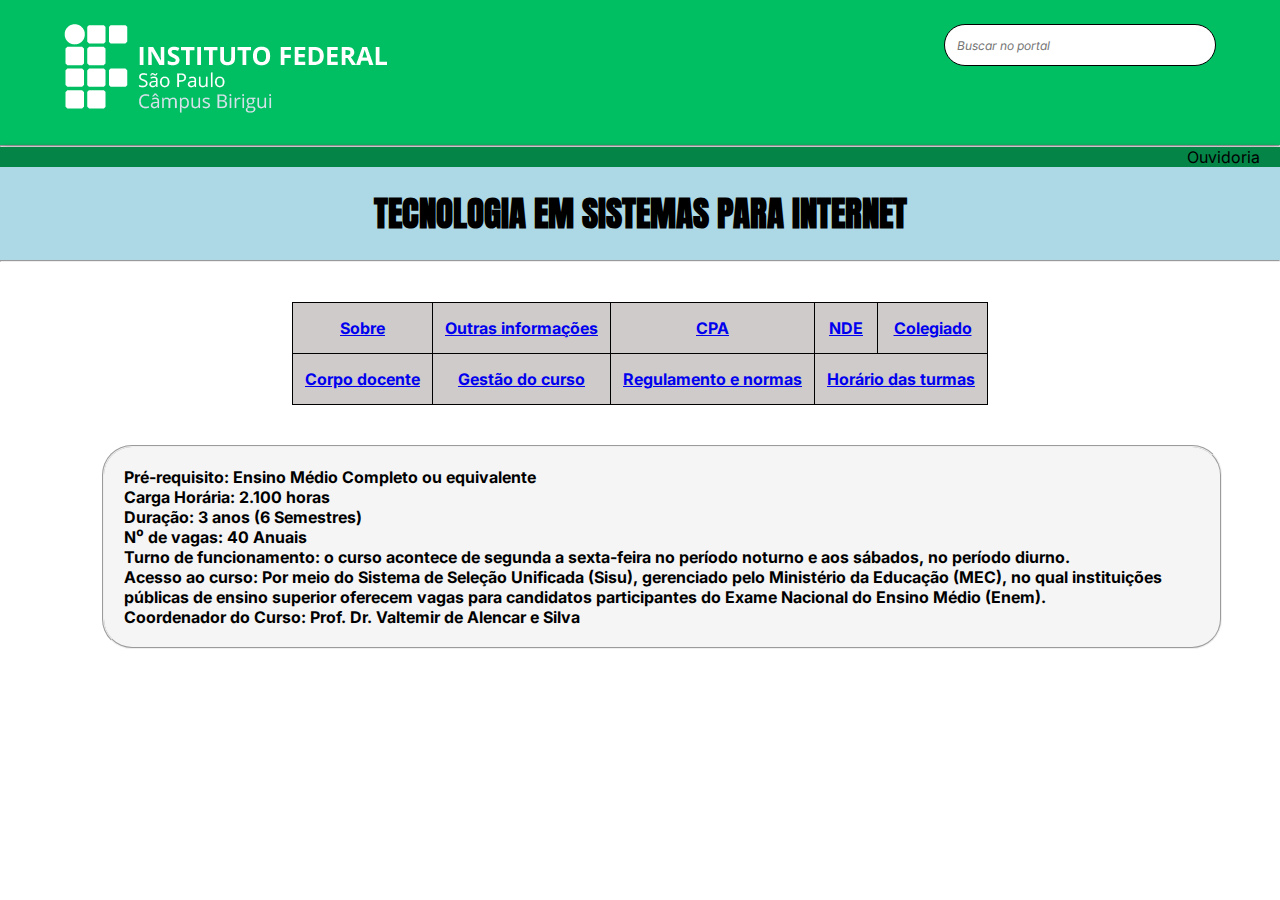
==== Projeto/index.html @ bdd6bb10 "Add files via upload" ====
<!DOCTYPE html>
<html lang="pt-br">
<head>
    <meta charset="UTF-8">
    <meta http-equiv="X-UA-Compatible" content="IE=edge">
    <meta name="viewport" content="width=device-width, initial-scale=1.0">
    <link rel="stylesheet" href="assets/css/style.css">
    <title>INSTITUTO FEDERAL</title>
    <link rel="icon" type="image/x-icon" href="assets/img/favicon1.png">
    <link href='https://fonts.googleapis.com/css?family=Anton' rel='stylesheet'>
</head>
<body>
    <header>
        <nav class="nav-bar">
            <div class="logo">
                <h1><img class="logoif" src="assets/img/logoif.png"></h1>
            </div>
            <div id="divBusca">
                <input type="text" id="txtBusca" placeholder="Buscar no portal" />
            </div>
        </nav>
        <hr>
    </header>
    <div class="nav2">
        <div class="ouvidoria">Ouvidoria</div>
    </div>
    <div class="tsi">
        <center><br>
            <h1 class="font">TECNOLOGIA EM SISTEMAS PARA INTERNET</h1>
        </center><br>
    </div>
    <hr><br>
    <center>
        <br>
        <table>
            <tr>
                <th><a href="index.html">Sobre</a></th>
                <th><a href="infs.html">Outras informações</a></th>
                <th><a href="CPA.html">CPA</a></th>
                <th><a href="NDE.html">NDE</a></th>
                <th><a href="Colegiado.html">Colegiado</a></th>
            </tr>
            <tr>
                <th><a href="Corpo.html">Corpo docente</a></th>
                <th><a href="Gestao.html">Gestão do curso</a></th>
                <th><a href="Regulamento.html">Regulamento e normas</a></th>
                <th colspan="2"><a href="Horario.html">Horário das turmas</a></th>
            </tr>
        </table>
    </center>
    <fieldset> 
        <p>Pré-requisito: Ensino Médio Completo ou equivalente</p>
        <p>Carga Horária: 2.100 horas</p>   
        <p>Duração: 3 anos (6 Semestres)</p>  
        <p>N⁰ de vagas: 40 Anuais</p>   
        <p>Turno de funcionamento: o curso acontece de segunda a sexta-feira no período noturno e aos sábados, no período diurno.</p>  
        <p>Acesso ao curso: Por meio do Sistema de Seleção Unificada (Sisu), gerenciado pelo Ministério da Educação (MEC), no qual instituições públicas de ensino superior oferecem vagas para candidatos participantes do Exame Nacional do Ensino Médio (Enem).</p>  
        <p>Coordenador do Curso: Prof. Dr. Valtemir de Alencar e Silva</p>
    </fieldset>
</body>

</html>
---- Projeto/assets/css/style.css ----
@import url('https://fonts.googleapis.com/css2?family=Inter:wght@200;300;400;500&display=swap');
*{
    padding: 0;
    margin: 0;
    font-family: 'Inter', sans-serif;
}
fieldset{
    font-family: Arial, Helvetica, sans-serif;
    font-weight: bold;
    width: 84%;
    height: auto;
    border-radius: 30px;
    background-color: whitesmoke;
    margin-left: 8%;
    margin-right: 8%;
    margin-top: 40px;
    padding-left: 20px;
    padding-right: 20px;
    padding-top: 20px;
    padding-bottom: 20px;
}
header {
    background-color: #00bf63;
    box-shadow: 0px 3px 10px #464646;
}
.nav2 {
    background-color: #058447;
    box-shadow: 0px 3px 10px #464646;
}
.nav-bar {
    display: flex;
    justify-content: space-between;
    padding: 1.5rem 4rem;
}
.ouvidoria {
    text-align: right;

    padding-right: 20px;
}
.logoif {
    width: auto;
    height: 200%;
    size: 200px;
}
.logo {
    display: flex;
    align-items: center;
}
.logoif {
    width: auto;
    height: 100%;
}
.nav-list {
    display: flex;
    align-items: center;
}
.tsi {
    background-color: lightblue;
}
.font {
    font-family: anton;
    font-size: 35px;
}
table, th {
    border: 1px solid black;
    border-collapse: collapse;
}
th {
    padding: 15px 12px;
    background-color: rgb(207, 203, 203);
}
#divBusca {
    background-color: white;
    border: solid 1px;
    border-radius: 30px;
    width: 270px;
    height: 40px;
}
#txtBusca {
    background-color: transparent;
    padding-left: 12px;
    font-style: italic;
    font-size: 12px;
    height: 40px;
    width: 257px;
    border-radius: 30px;
    border: none;
}
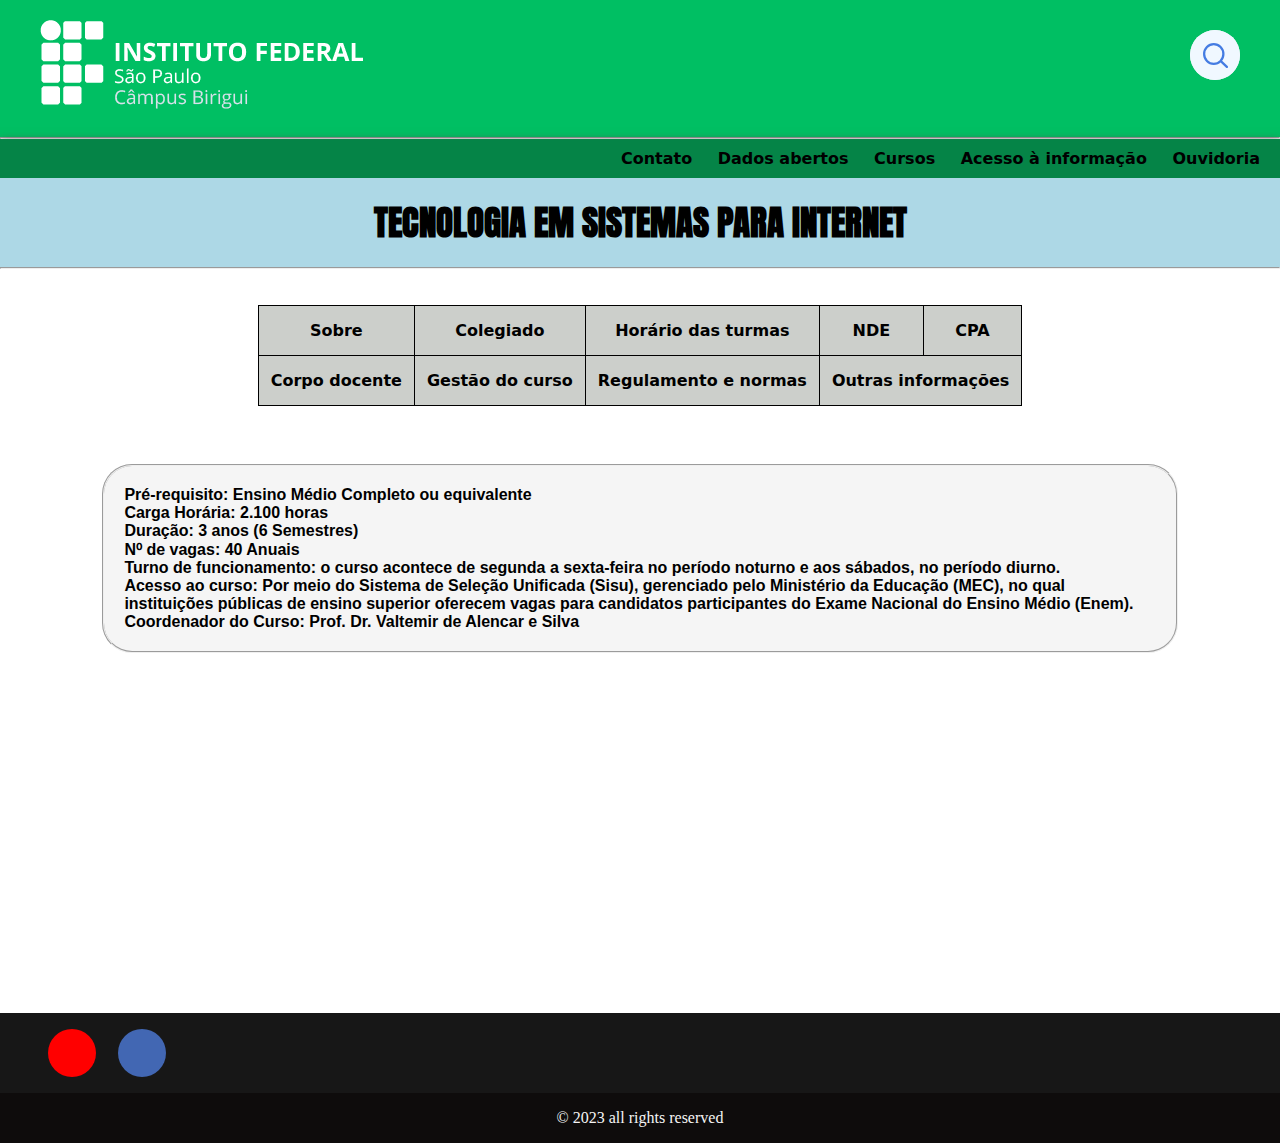
==== commit 4094b5c7: "Add files via upload" ====
--- a/Projeto/index.html
+++ b/Projeto/index.html
@@ -8,21 +8,34 @@
     <title>INSTITUTO FEDERAL</title>
     <link rel="icon" type="image/x-icon" href="assets/img/favicon1.png">
     <link href='https://fonts.googleapis.com/css?family=Anton' rel='stylesheet'>
+    <link rel="stylesheet" href="https://cdnjs.cloudflare.com/ajax/libs/font-awesome/6.2.1/css/all.min.css" integrity="sha512-MV7K8+y+gLIBoVD59lQIYicR65iaqukzvf/nwasF0nqhPay5w/9lJmVM2hMDcnK1OnMGCdVK+iQrJ7lzPJQd1w==" crossorigin="anonymous" referrerpolicy="no-referrer" />
+
 </head>
 <body>
     <header>
         <nav class="nav-bar">
             <div class="logo">
-                <h1><img class="logoif" src="assets/img/logoif.png"></h1>
+                <h1><a href="index.html"><img class="logoif" src="assets/img/logoif.png"></h1></a>
             </div>
-            <div id="divBusca">
-                <input type="text" id="txtBusca" placeholder="Buscar no portal" />
+            <div class="search-box">
+                <input type="text" class="search-text" placeholder="Buscar no portal">
+                    <a class="search-btn">
+                        <img class="loupe-blue" src="assets/img/loupe-blue.svg" width="25px" height="25px">
+                    </a>
             </div>
         </nav>
-        <hr>
     </header>
+    <hr>
     <div class="nav2">
-        <div class="ouvidoria">Ouvidoria</div>
+        <ul id="menu-h">
+            <li><a href="contato.html">Contato</a></li>
+            <li><a href="Dados.html">Dados abertos</a></li>
+            <li><a href="Cursos.html">Cursos</a></li>
+            <li><a href="acesso.html">Acesso à informação</a></li>
+            <li><a href="ouvidoria.html">Ouvidoria</a></li>
+
+        </ul>
+        
     </div>
     <div class="tsi">
         <center><br>
@@ -35,20 +48,21 @@
         <table>
             <tr>
                 <th><a href="index.html">Sobre</a></th>
-                <th><a href="infs.html">Outras informações</a></th>
+                <th><a href="colegiado.html">Colegiado</a></th>
+                <th><a href="hora.html">Horário das turmas</a></th>
+                <th><a href="NDE.html">NDE</a></th>
                 <th><a href="CPA.html">CPA</a></th>
-                <th><a href="NDE.html">NDE</a></th>
-                <th><a href="Colegiado.html">Colegiado</a></th>
             </tr>
             <tr>
-                <th><a href="Corpo.html">Corpo docente</a></th>
-                <th><a href="Gestao.html">Gestão do curso</a></th>
-                <th><a href="Regulamento.html">Regulamento e normas</a></th>
-                <th colspan="2"><a href="Horario.html">Horário das turmas</a></th>
+                <th><a href="corpo.html">Corpo docente</a></th>
+                <th><a href="gestao.html">Gestão do curso</a></th>
+                <th><a href="regulamento.html">Regulamento e normas</a></th>
+                <th colspan="2"><a href="infs.html">Outras informações</a></th>
+
             </tr>
         </table>
     </center>
-    <fieldset> 
+    <br><fieldset>
         <p>Pré-requisito: Ensino Médio Completo ou equivalente</p>
         <p>Carga Horária: 2.100 horas</p>   
         <p>Duração: 3 anos (6 Semestres)</p>  
@@ -57,6 +71,27 @@
         <p>Acesso ao curso: Por meio do Sistema de Seleção Unificada (Sisu), gerenciado pelo Ministério da Educação (MEC), no qual instituições públicas de ensino superior oferecem vagas para candidatos participantes do Exame Nacional do Ensino Médio (Enem).</p>  
         <p>Coordenador do Curso: Prof. Dr. Valtemir de Alencar e Silva</p>
     </fieldset>
+    <main>
+        
+    </main>
+    <footer>
+        <div id="footer_content">
+            <div id="footer_contacts">
+                <div id="footer_social_media">
+                    <a href="https://www.youtube.com/channel/UCIGI--U46QQbj59ZTExTA8A" class="footer-link" id="youtube">
+                        <i class="fa-brands fa-youtube"></i>
+                    </a>
+                    <a href="https://www.facebook.com/ifspbirigui/" class="footer-link" id="facebook">
+                        <i class="fa-brands fa-facebook-f"></i>
+                    </a>
+                </div>
+            </div>
+        </div>
+        <div id="copyright">
+            &#169
+            2023 all rights reserved
+        </div>
+    </footer>
 </body>
 
 </html>--- a/Projeto/assets/css/style.css
+++ b/Projeto/assets/css/style.css
@@ -1,8 +1,91 @@
-@import url('https://fonts.googleapis.com/css2?family=Inter:wght@200;300;400;500&display=swap');
+:root {
+    --color-neutral-0: #0e0c0c;
+    --color-neutral-10: #171717;
+    --color-neutral-40: #f5f5f5;
+}
 *{
     padding: 0;
     margin: 0;
-    font-family: 'Inter', sans-serif;
+    box-sizing: border-box;
+}
+main{
+    height: 40vh;
+}
+
+a{
+    text-decoration: none;
+    color: black;
+}
+a:hover{
+    color: whitesmoke;
+}
+
+header {
+    background-color: #00bf63;
+    box-shadow: 0px 3px 10px #464646;
+}
+.nav2 {
+    font-weight: bold;
+    padding-right: 10px;
+    font-style: inherit;
+    font-size: 16px;
+    font-family: system-ui, -apple-system, BlinkMacSystemFont, 'Segoe UI', Roboto, Oxygen, Ubuntu, Cantarell, 'Open Sans', 'Helvetica Neue', sans-serif;
+    background-color: #058447;
+    box-shadow: 0px 3px 10px #464646;
+    text-align: right;
+}
+
+.nav-bar {
+    display: flex;
+    justify-content: space-between;
+    padding: 20px 40px;
+}
+
+#menu-h li{
+    display: inline-block;
+    padding: 10px;
+}
+
+.logoif {
+    width: auto;
+    height: 200%;
+}
+.h1{
+    color: yellow;
+}
+
+.tsi {
+    background-color: lightblue;
+}
+.font {
+    font-family: anton;
+    font-size: 35px;
+}
+table, th {
+    font-family: system-ui, -apple-system, BlinkMacSystemFont, 'Segoe UI', Roboto, Oxygen, Ubuntu, Cantarell, 'Open Sans', 'Helvetica Neue', sans-serif;
+    border: 1px solid black;
+    border-collapse: collapse;
+}
+th {
+    padding: 15px 12px;
+    background-color: rgb(204, 207, 203);
+}
+#Busca {
+    background-color: white;
+    border: solid 1px;
+    border-radius: 30px;
+    width: 270px;
+    height: 40px;
+}
+#txtBusca {
+    background-color: transparent;
+    padding-left: 12px;
+    font-style: italic;
+    font-size: 12px;
+    height: 40px;
+    width: 257px;
+    border-radius: 30px;
+    border: none;
 }
 fieldset{
     font-family: Arial, Helvetica, sans-serif;
@@ -19,70 +102,78 @@
     padding-top: 20px;
     padding-bottom: 20px;
 }
-header {
-    background-color: #00bf63;
-    box-shadow: 0px 3px 10px #464646;
+footer{
+    width: 100%;
+    color: var(--color-neutral-40);
 }
-.nav2 {
-    background-color: #058447;
-    box-shadow: 0px 3px 10px #464646;
+.footer-link{
+    text-decoration: none;
 }
-.nav-bar {
+#footer_content{
+    background-color: var(--color-neutral-10);
+    display: grid;
+    padding: 1rem 3rem;
+}
+#footer_social_media {
+    display: flex;
+    gap: 1.4rem;
+} 
+#footer_social_media .footer-link{
+    display: flex;
+    align-items: center;
+    justify-content: center;
+    height: 3rem;
+    width: 3rem;
+    color: var(--color-neutral-40);
+    border-radius: 50%;
+}
+#youtube{
+    background-color: red;
+}
+#facebook{
+    background-color: #4267b3;
+}
+#copyright{
+    display: flex;
+    justify-content: center;
+    background-color: var(--color-neutral-0);
+    font-size: 1rem;
+    padding: 1rem;
+    font-weight: 100;
+}
+.search-box{
+    margin-top: 10px;
+    background: whitesmoke;
+    height: 50px;
+    padding: 0px;
+    border-radius: 60px;
     display: flex;
     justify-content: space-between;
-    padding: 1.5rem 4rem;
-}
-.ouvidoria {
-    text-align: right;
-
-    padding-right: 20px;
-}
-.logoif {
-    width: auto;
-    height: 200%;
-    size: 200px;
-}
-.logo {
-    display: flex;
     align-items: center;
 }
-.logoif {
-    width: auto;
-    height: 100%;
+.search-text{
+    background: none;
+    border: 0;
+    outline: 0;
+    padding: 0;
+    font-size: 14px;
+    width: 0;
+    transition: 0.1s;
 }
-.nav-list {
+.search-btn{
+    background-color: aliceblue;
+    width: 50px;
+    height: 50px;
     display: flex;
+    justify-content: center;
     align-items: center;
+    border-radius: 50%;
+    cursor: pointer;
 }
-.tsi {
-    background-color: lightblue;
+.search-box:hover > .search-text{
+    width: 160px;
+    padding-left: 10px;
 }
-.font {
-    font-family: anton;
-    font-size: 35px;
-}
-table, th {
-    border: 1px solid black;
-    border-collapse: collapse;
-}
-th {
-    padding: 15px 12px;
-    background-color: rgb(207, 203, 203);
-}
-#divBusca {
-    background-color: white;
-    border: solid 1px;
-    border-radius: 30px;
-    width: 270px;
-    height: 40px;
-}
-#txtBusca {
-    background-color: transparent;
-    padding-left: 12px;
-    font-style: italic;
-    font-size: 12px;
-    height: 40px;
-    width: 257px;
-    border-radius: 30px;
-    border: none;
+.search-box:hover > .search-btn{
+    background: lightgrey;
 }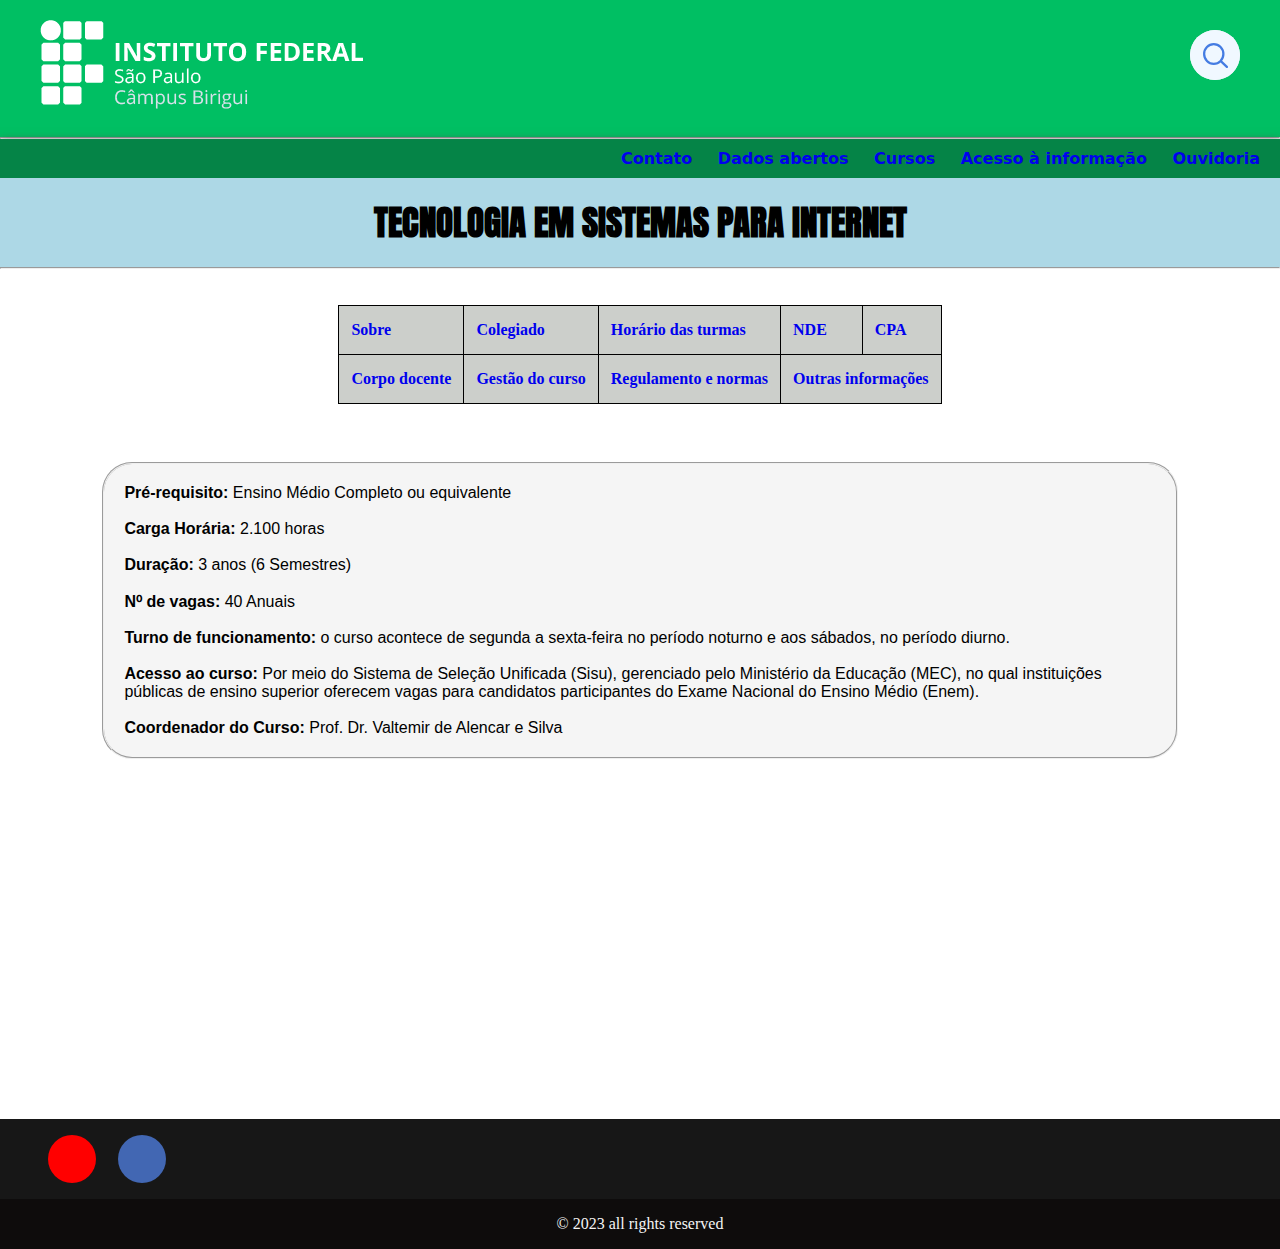
==== commit 4915b147: "Add files via upload" ====
--- a/Projeto/index.html
+++ b/Projeto/index.html
@@ -28,11 +28,11 @@
     <hr>
     <div class="nav2">
         <ul id="menu-h">
-            <li><a href="contato.html">Contato</a></li>
-            <li><a href="Dados.html">Dados abertos</a></li>
-            <li><a href="Cursos.html">Cursos</a></li>
-            <li><a href="acesso.html">Acesso à informação</a></li>
-            <li><a href="ouvidoria.html">Ouvidoria</a></li>
+            <li><a href="#">Contato</a></li>
+            <li><a href="https://dados.gov.br/dados-abertos/">Dados abertos</a></li>
+            <li><a href="#">Cursos</a></li>
+            <li><a href="#">Acesso à informação</a></li>
+            <li><a href="#">Ouvidoria</a></li>
 
         </ul>
         
@@ -63,13 +63,13 @@
         </table>
     </center>
     <br><fieldset>
-        <p>Pré-requisito: Ensino Médio Completo ou equivalente</p>
-        <p>Carga Horária: 2.100 horas</p>   
-        <p>Duração: 3 anos (6 Semestres)</p>  
-        <p>N⁰ de vagas: 40 Anuais</p>   
-        <p>Turno de funcionamento: o curso acontece de segunda a sexta-feira no período noturno e aos sábados, no período diurno.</p>  
-        <p>Acesso ao curso: Por meio do Sistema de Seleção Unificada (Sisu), gerenciado pelo Ministério da Educação (MEC), no qual instituições públicas de ensino superior oferecem vagas para candidatos participantes do Exame Nacional do Ensino Médio (Enem).</p>  
-        <p>Coordenador do Curso: Prof. Dr. Valtemir de Alencar e Silva</p>
+        <p><strong>Pré-requisito:</strong> Ensino Médio Completo ou equivalente</p><br>
+        <p><strong>Carga Horária:</strong> 2.100 horas</p>  <br>
+        <p><strong>Duração:</strong> 3 anos (6 Semestres)</p>  <br>
+        <p><strong>N⁰ de vagas:</strong> 40 Anuais</p>  <br>
+        <p><strong>Turno de funcionamento:</strong> o curso acontece de segunda a sexta-feira no período noturno e aos sábados, no período diurno.</p>  <br>
+        <p><strong>Acesso ao curso:</strong> Por meio do Sistema de Seleção Unificada (Sisu), gerenciado pelo Ministério da Educação (MEC), no qual instituições públicas de ensino superior oferecem vagas para candidatos participantes do Exame Nacional do Ensino Médio (Enem).</p> <br>
+        <p><strong>Coordenador do Curso: </strong>Prof. Dr. Valtemir de Alencar e Silva</p>
     </fieldset>
     <main>
         
--- a/Projeto/assets/css/style.css
+++ b/Projeto/assets/css/style.css
@@ -14,10 +14,9 @@
 
 a{
     text-decoration: none;
-    color: black;
 }
 a:hover{
-    color: whitesmoke;
+    color: blue;
 }
 
 header {
@@ -45,7 +44,12 @@
     display: inline-block;
     padding: 10px;
 }
-
+.verde{
+    background-color: rgb(21, 173, 21);
+}
+.branco{
+    background-color: white;
+}
 .logoif {
     width: auto;
     height: 200%;
@@ -62,11 +66,12 @@
     font-size: 35px;
 }
 table, th {
-    font-family: system-ui, -apple-system, BlinkMacSystemFont, 'Segoe UI', Roboto, Oxygen, Ubuntu, Cantarell, 'Open Sans', 'Helvetica Neue', sans-serif;
     border: 1px solid black;
     border-collapse: collapse;
+    text-align: initial;
 }
 th {
+    
     padding: 15px 12px;
     background-color: rgb(204, 207, 203);
 }
@@ -89,7 +94,6 @@
 }
 fieldset{
     font-family: Arial, Helvetica, sans-serif;
-    font-weight: bold;
     width: 84%;
     height: auto;
     border-radius: 30px;
@@ -101,6 +105,10 @@
     padding-right: 20px;
     padding-top: 20px;
     padding-bottom: 20px;
+}
+fieldset a{
+
+    color: blue;
 }
 footer{
     width: 100%;
